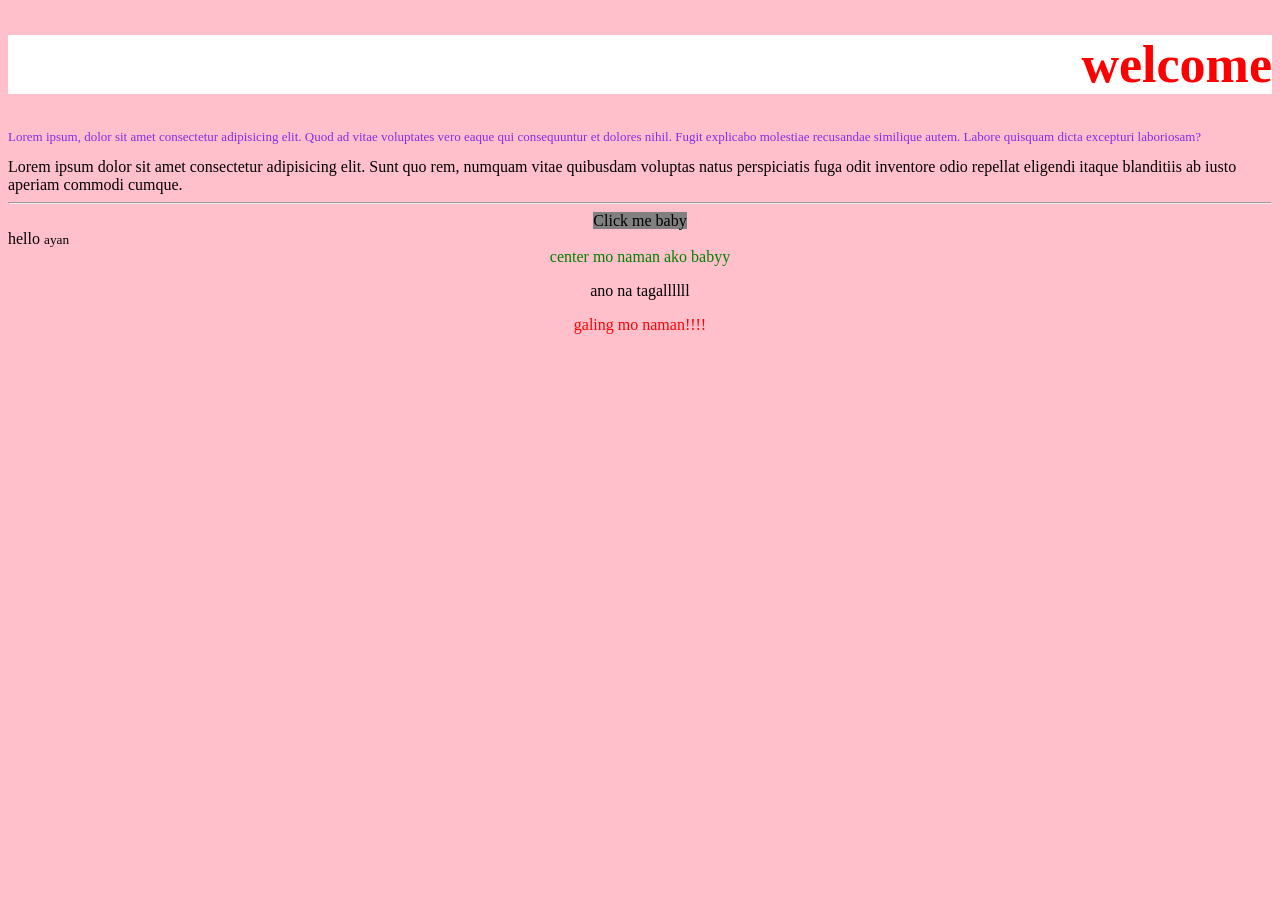
==== practice.html @ 1184a6d2 "first commit" ====
<!doctype html>
<html lang="en">
  <head>
    <meta charset="UTF-8" />
    <meta name="viewport" content="width=device-width, initial-scale=1.0" />
    <title>Document</title>

    <link rel="stylesheet" href="practice.css" />
  </head>
  <body>
    <h1 class="title">welcome</h1>

    <p class="test">
      Lorem ipsum, dolor sit amet consectetur adipisicing elit. Quod ad vitae
      voluptates vero eaque qui consequuntur et dolores nihil. Fugit explicabo
      molestiae recusandae similique autem. Labore quisquam dicta excepturi
      laboriosam?
    </p>

    <div>
      Lorem ipsum dolor sit amet consectetur adipisicing elit. Sunt quo rem,
      numquam vitae quibusdam voluptas natus perspiciatis fuga odit inventore
      odio repellat eligendi itaque blanditiis ab iusto aperiam commodi cumque.
    </div>

    <hr />

    <div class="link-container">
      <a href="#" class="link">Click me baby</a>
    </div>

    <span>hello</span>
    <small>ayan</small>

    <div class="message-container">
      <span class="message">center mo naman ako babyy</span>
      <p>ano na tagallllll</p>
      <p class="text">galing mo naman!!!!</p>
    </div>
  </body>
</html>
---- practice.css ----
body {
  background: pink;
}
.title {
  color: red;
  font-size: 52px;
  background: white;
  text-align: right;
}
.test {
  color: blueviolet;
  font-size: 13px;
}

.link-container {
  text-align: center;
}
.link {
  color: black;
  text-decoration: none;
  background: gray;
}
.message-container {
  text-align: center;
}
.message {
  color: green;
}
.text {
  color: red;
}
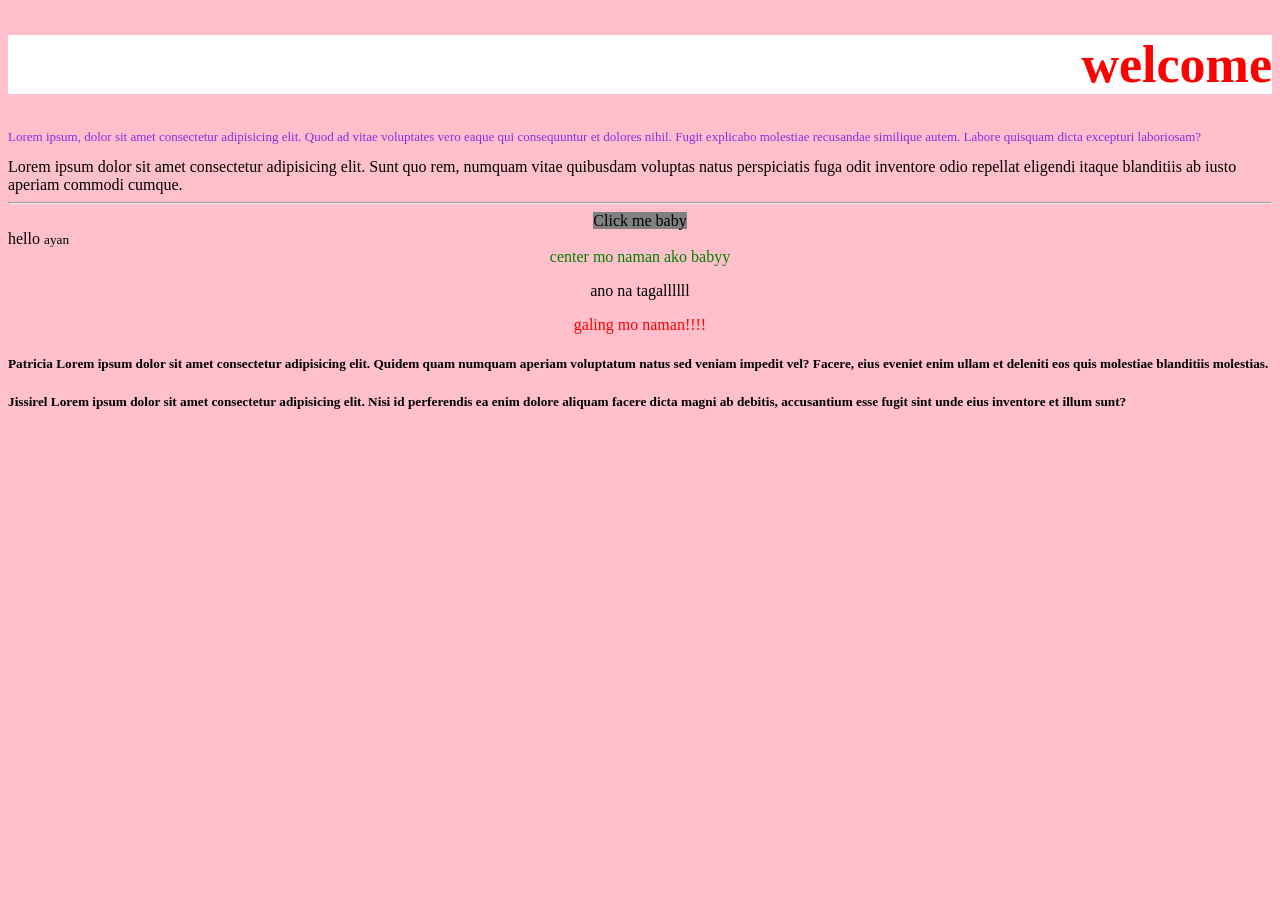
==== commit ef9b6675: "Update website" ====
--- a/practice.html
+++ b/practice.html
@@ -37,5 +37,26 @@
       <p>ano na tagallllll</p>
       <p class="text">galing mo naman!!!!</p>
     </div>
+
+    <div class="container text-center">
+      <div class="row">
+        <div class="col-6">
+          <h5>
+            Patricia Lorem ipsum dolor sit amet consectetur adipisicing elit.
+            Quidem quam numquam aperiam voluptatum natus sed veniam impedit vel?
+            Facere, eius eveniet enim ullam et deleniti eos quis molestiae
+            blanditiis molestias.
+          </h5>
+        </div>
+        <div class="col-6">
+          <h5>
+            Jissirel Lorem ipsum dolor sit amet consectetur adipisicing elit.
+            Nisi id perferendis ea enim dolore aliquam facere dicta magni ab
+            debitis, accusantium esse fugit sint unde eius inventore et illum
+            sunt?
+          </h5>
+        </div>
+      </div>
+    </div>
   </body>
 </html>
